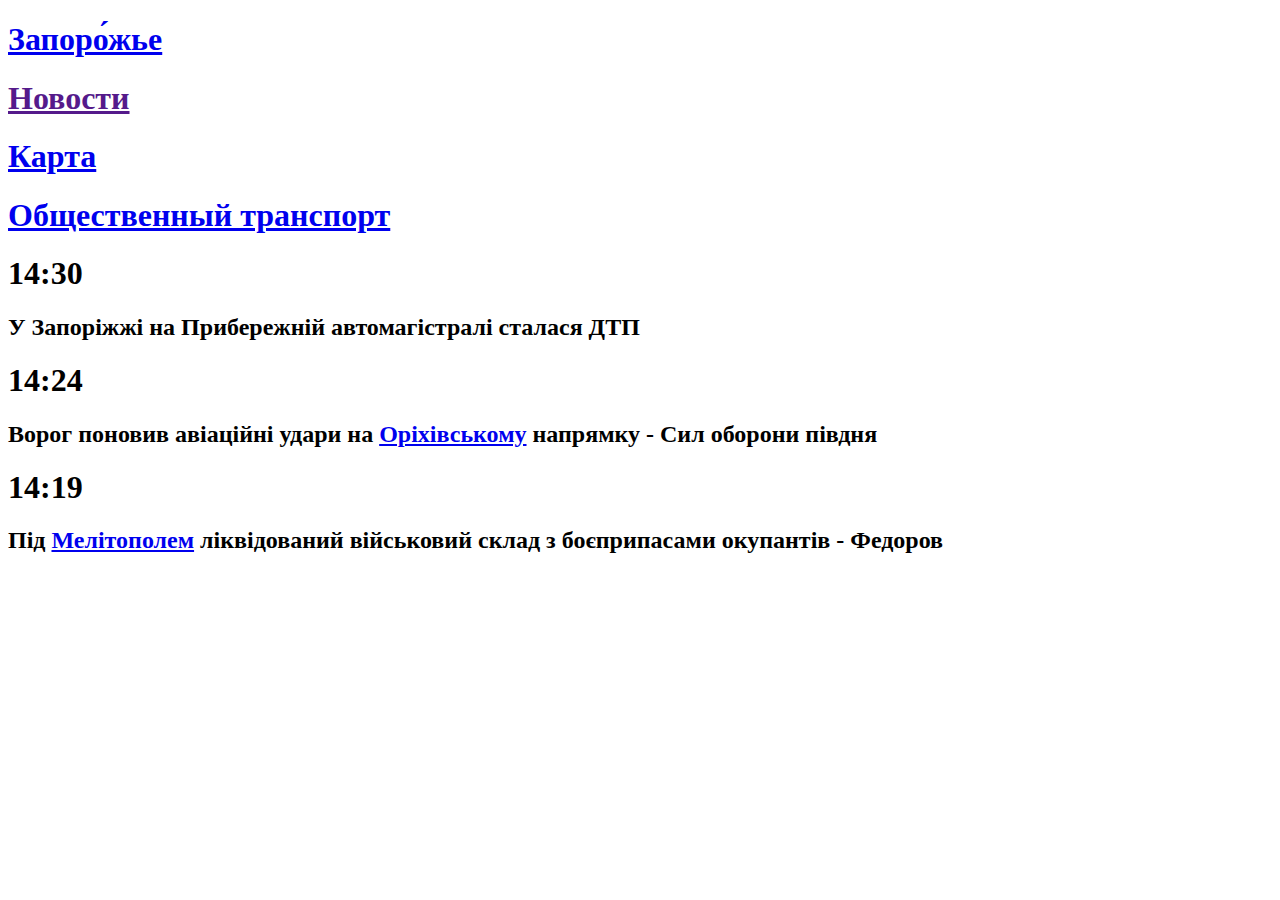
==== novosti.html @ ba51727d "Create novosti.html" ====
<!DOCTYPE html>
<html lang="en">
<head>
    <meta charset="UTF-8">
    <meta name="viewport" content="width=device-width, initial-scale=1.0">
    <title>Новости</title>
    <link rel="stylesheet" href="style.css">
</head>
<body>
    <header>
        <a href="index.html"><h1>Запоро́жье</h1></a>  <a href=""><h1>Новости</h1></a> <a href="https://www.google.com/maps/dir/%D0%97%D0%B0%D0%BB%D1%96%D0%B7%D0%BD%D0%B8%D1%87%D0%BD%D0%B8%D0%B9+%D1%80%D0%B0%D0%B9%D0%BE%D0%BD/49.837230,+24.035886/@47.8261919,35.164573,17497m/data=!3m1!1e3!4m11!4m10!1m5!1m1!1s0x473ae75bfa2bddb5:0xbba370174b674e50!2m2!1d23.9541158!2d49.8281211!1m3!2m2!1d24.035886!2d49.83723?hl=uk-UK&entry=ttu"><h1>Карта</h1></a> <a href="https://www.eway.in.ua/ru/cities/zaporizhzhya"><h1>Общественный транспорт</h1></a>
    </header>

    <h1>14:30    </h1>
    <h2>У Запоріжжі на Прибережній автомагістралі сталася ДТП</h2>

    <h1>14:24</h1>
    <h2>Ворог поновив авіаційні удари на <a href="https://www.google.com/maps/dir/%D0%9E%D1%80%D0%B5%D1%85%D0%BE%D0%B2,+%D0%97%D0%B0%D0%BF%D0%BE%D1%80%D1%96%D0%B7%D1%8C%D0%BA%D0%B0+%D0%BE%D0%B1%D0%BB%D0%B0%D1%81%D1%82%D1%8C/49.837230,+24.035886/@47.5672448,35.7858595,3954m/data=!3m1!1e3!4m11!4m10!1m5!1m1!1s0x40dda640c18cd1b3:0x89481c585e509499!2m2!1d35.7876745!2d47.5658802!1m3!2m2!1d24.035886!2d49.83723?hl=uk-UK&entry=ttu">Оріхівському</a> напрямку - Сил оборони півдня</h2>

    <h1>14:19</h1>
    <h2>Під <a href="https://www.google.com/maps/dir/%D0%9E%D1%80%D0%B5%D1%85%D0%BE%D0%B2,+%D0%97%D0%B0%D0%BF%D0%BE%D1%80%D1%96%D0%B7%D1%8C%D0%BA%D0%B0+%D0%BE%D0%B1%D0%BB%D0%B0%D1%81%D1%82%D1%8C/49.837230,+24.035886/@46.8551122,35.3592598,6818m/data=!3m1!1e3!4m11!4m10!1m5!1m1!1s0x40dda640c18cd1b3:0x89481c585e509499!2m2!1d35.7876745!2d47.5658802!1m3!2m2!1d24.035886!2d49.83723?hl=uk-UK&entry=ttu">Мелітополем</a> ліквідований військовий склад з боєприпасами окупантів - Федоров </h2>





    <footer>

    </footer>
    



</body>
</html>
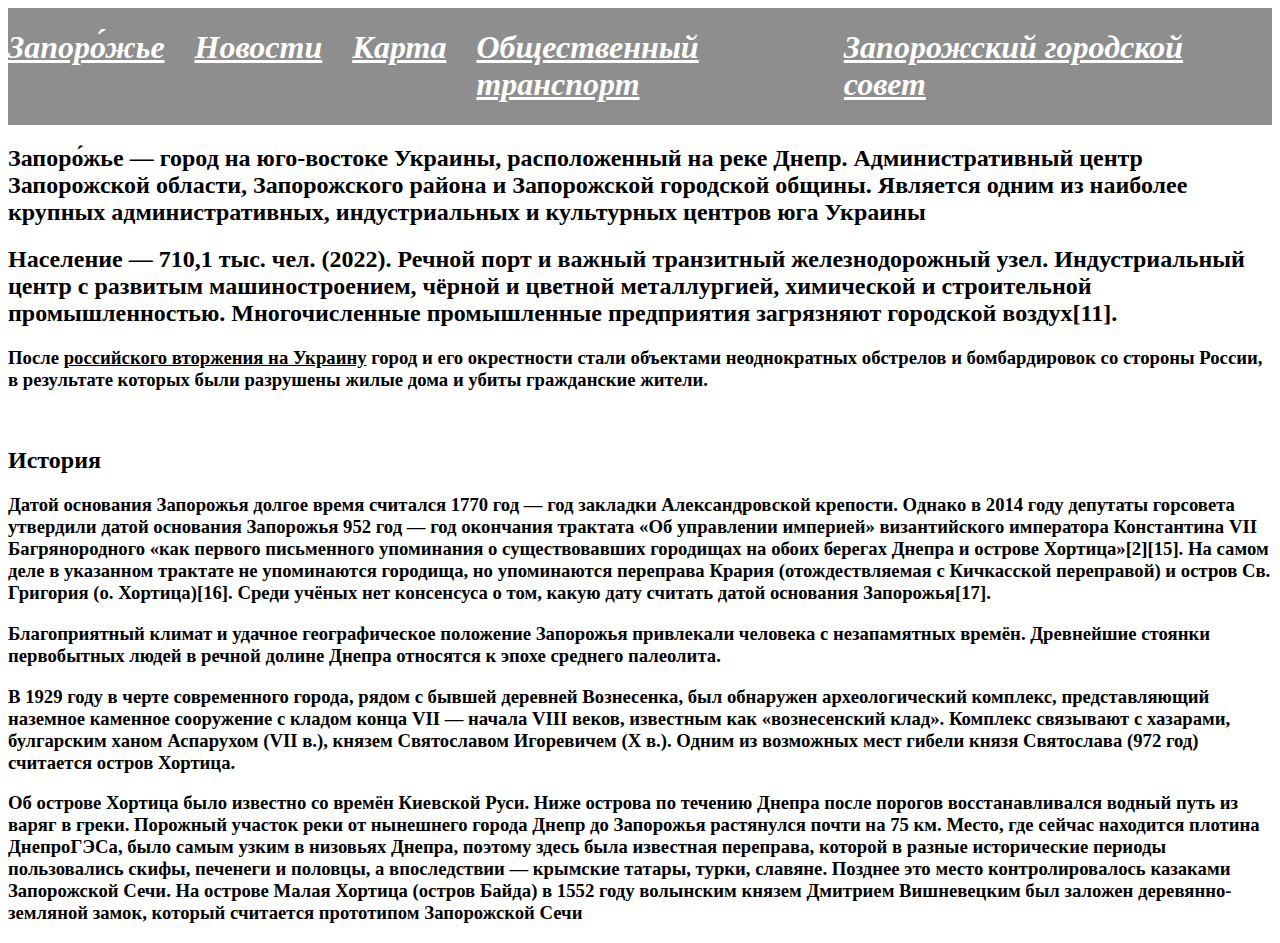
==== commit 70936219: "Update novosti.html" ====
--- a/novosti.html
+++ b/novosti.html
@@ -3,33 +3,48 @@
 <head>
     <meta charset="UTF-8">
     <meta name="viewport" content="width=device-width, initial-scale=1.0">
-    <title>Новости</title>
+    <title>Запоро́жье</title> 
     <link rel="stylesheet" href="style.css">
+
 </head>
 <body>
+
+
     <header>
-        <a href="index.html"><h1>Запоро́жье</h1></a>  <a href=""><h1>Новости</h1></a> <a href="https://www.google.com/maps/dir/%D0%97%D0%B0%D0%BB%D1%96%D0%B7%D0%BD%D0%B8%D1%87%D0%BD%D0%B8%D0%B9+%D1%80%D0%B0%D0%B9%D0%BE%D0%BD/49.837230,+24.035886/@47.8261919,35.164573,17497m/data=!3m1!1e3!4m11!4m10!1m5!1m1!1s0x473ae75bfa2bddb5:0xbba370174b674e50!2m2!1d23.9541158!2d49.8281211!1m3!2m2!1d24.035886!2d49.83723?hl=uk-UK&entry=ttu"><h1>Карта</h1></a> <a href="https://www.eway.in.ua/ru/cities/zaporizhzhya"><h1>Общественный транспорт</h1></a>
+        <a href="index.html"><h1>Запоро́жье</h1></a>  <a href="novosti.html"><h1>Новости</h1></a> <a href="https://www.google.com/maps/dir/%D0%97%D0%B0%D0%BB%D1%96%D0%B7%D0%BD%D0%B8%D1%87%D0%BD%D0%B8%D0%B9+%D1%80%D0%B0%D0%B9%D0%BE%D0%BD/49.837230,+24.035886/@47.8261919,35.164573,17497m/data=!3m1!1e3!4m11!4m10!1m5!1m1!1s0x473ae75bfa2bddb5:0xbba370174b674e50!2m2!1d23.9541158!2d49.8281211!1m3!2m2!1d24.035886!2d49.83723?hl=uk-UK&entry=ttu"><h1>Карта</h1></a> <a href="https://www.eway.in.ua/ru/cities/zaporizhzhya"><h1>Общественный транспорт</h1></a> <a href="https://zp.gov.ua/"><h1>Запорожский городской совет</h1></a>
+        <a href="https://uk.wikipedia.org/wiki/%D0%93%D0%B5%D1%80%D0%B1_%D0%97%D0%B0%D0%BF%D0%BE%D1%80%D1%96%D0%B6%D0%B6%D1%8F"><img src="img/Герб_Запорожья_2003_года.svg.png" alt=""> <title>Герб_Запорожья</title></a>
+        <a href="https://uk.wikipedia.org/wiki/%D0%A3%D0%BA%D1%80%D0%B0%D1%97%D0%BD%D0%B0"><img src="img/Flag_of_Ukraine.svg.png" alt=""> <title>укриана</title></a>
+     
     </header>
 
-    <h1>14:30    </h1>
-    <h2>У Запоріжжі на Прибережній автомагістралі сталася ДТП</h2>
+    <div class="osnova">
+   <h2>Запоро́жье — город на юго-востоке Украины, расположенный на реке Днепр. Административный центр Запорожской области, Запорожского района и Запорожской городской общины. Является одним из наиболее крупных административных, индустриальных и культурных центров юга Украины
+   <h2>Население — 710,1 тыс. чел. (2022). Речной порт и важный транзитный железнодорожный узел. Индустриальный центр с развитым машиностроением, чёрной и цветной металлургией, химической и строительной промышленностью. Многочисленные промышленные предприятия загрязняют городской воздух[11].</h2>
+   </div>
 
-    <h1>14:24</h1>
-    <h2>Ворог поновив авіаційні удари на <a href="https://www.google.com/maps/dir/%D0%9E%D1%80%D0%B5%D1%85%D0%BE%D0%B2,+%D0%97%D0%B0%D0%BF%D0%BE%D1%80%D1%96%D0%B7%D1%8C%D0%BA%D0%B0+%D0%BE%D0%B1%D0%BB%D0%B0%D1%81%D1%82%D1%8C/49.837230,+24.035886/@47.5672448,35.7858595,3954m/data=!3m1!1e3!4m11!4m10!1m5!1m1!1s0x40dda640c18cd1b3:0x89481c585e509499!2m2!1d35.7876745!2d47.5658802!1m3!2m2!1d24.035886!2d49.83723?hl=uk-UK&entry=ttu">Оріхівському</a> напрямку - Сил оборони півдня</h2>
+   <h3>После <a href="https://ru.wikipedia.org/wiki/%D0%92%D1%82%D0%BE%D1%80%D0%B6%D0%B5%D0%BD%D0%B8%D0%B5_%D0%A0%D0%BE%D1%81%D1%81%D0%B8%D0%B8_%D0%BD%D0%B0_%D0%A3%D0%BA%D1%80%D0%B0%D0%B8%D0%BD%D1%83_(%D1%81_2022)">российского вторжения на Украину</a> город и его окрестности стали объектами неоднократных обстрелов и бомбардировок со стороны России, в результате которых были разрушены жилые дома и убиты гражданские жители.</h3>
 
-    <h1>14:19</h1>
-    <h2>Під <a href="https://www.google.com/maps/dir/%D0%9E%D1%80%D0%B5%D1%85%D0%BE%D0%B2,+%D0%97%D0%B0%D0%BF%D0%BE%D1%80%D1%96%D0%B7%D1%8C%D0%BA%D0%B0+%D0%BE%D0%B1%D0%BB%D0%B0%D1%81%D1%82%D1%8C/49.837230,+24.035886/@46.8551122,35.3592598,6818m/data=!3m1!1e3!4m11!4m10!1m5!1m1!1s0x40dda640c18cd1b3:0x89481c585e509499!2m2!1d35.7876745!2d47.5658802!1m3!2m2!1d24.035886!2d49.83723?hl=uk-UK&entry=ttu">Мелітополем</a> ліквідований військовий склад з боєприпасами окупантів - Федоров </h2>
+   <img src="img/Механіко-технічне_училище_(Запорізький_національний_технічний_університет).jpg" alt="">
+   <img src="img/Нічний_проспект.jpg" alt="">
+   <img src="img/Січ_з_висоти_польоту.jpg" alt="">
+
+   <h2>История</h2>
+
+   <h3>Датой основания Запорожья долгое время считался 1770 год — год закладки Александровской крепости. Однако в 2014 году депутаты горсовета утвердили датой основания Запорожья 952 год — год окончания трактата «Об управлении империей» византийского императора Константина VII Багрянородного «как первого письменного упоминания о существовавших городищах на обоих берегах Днепра и острове Хортица»[2][15]. На самом деле в указанном трактате не упоминаются городища, но упоминаются переправа Крария (отождествляемая с Кичкасской переправой) и остров Св. Григория (о. Хортица)[16]. Среди учёных нет консенсуса о том, какую дату считать датой основания Запорожья[17]. </h3>
+
+   <h3>Благоприятный климат и удачное географическое положение Запорожья привлекали человека с незапамятных времён. Древнейшие стоянки первобытных людей в речной долине Днепра относятся к эпохе среднего палеолита.</h3>
+
+   <h3>В 1929 году в черте современного города, рядом с бывшей деревней Вознесенка, был обнаружен археологический комплекс, представляющий наземное каменное сооружение с кладом конца VII — начала VIII веков, известным как «вознесенский клад». Комплекс связывают с хазарами, булгарским ханом Аспарухом (VII в.), князем Святославом Игоревичем (X в.). Одним из возможных мест гибели князя Святослава (972 год) считается остров Хортица.</h3>
+
+   <h3>Об острове Хортица было известно со времён Киевской Руси. Ниже острова по течению Днепра после порогов восстанавливался водный путь из варяг в греки. Порожный участок реки от нынешнего города Днепр до Запорожья растянулся почти на 75 км. Место, где сейчас находится плотина ДнепроГЭСа, было самым узким в низовьях Днепра, поэтому здесь была известная переправа, которой в разные исторические периоды пользовались скифы, печенеги и половцы, а впоследствии — крымские татары, турки, славяне. Позднее это место контролировалось казаками Запорожской Сечи. На острове Малая Хортица (остров Байда) в 1552 году волынским князем Дмитрием Вишневецким был заложен деревянно-земляной замок, который считается прототипом Запорожской Сечи</h3>
+    <footer>
+
+    </footer>
 
 
 
 
 
-    <footer>
-
-    </footer>
-    
-
-
 
 </body>
 </html>
--- a/style.css
+++ b/style.css
@@ -0,0 +1,14 @@
+header {
+    display: flex;  
+    gap: 30px;
+    background-color: rgb(142, 142, 142);
+    color: white ;
+    font-style: italic;
+}
+a{
+    color: inherit;
+}
+
+body{
+    font-style: serif  ;
+}
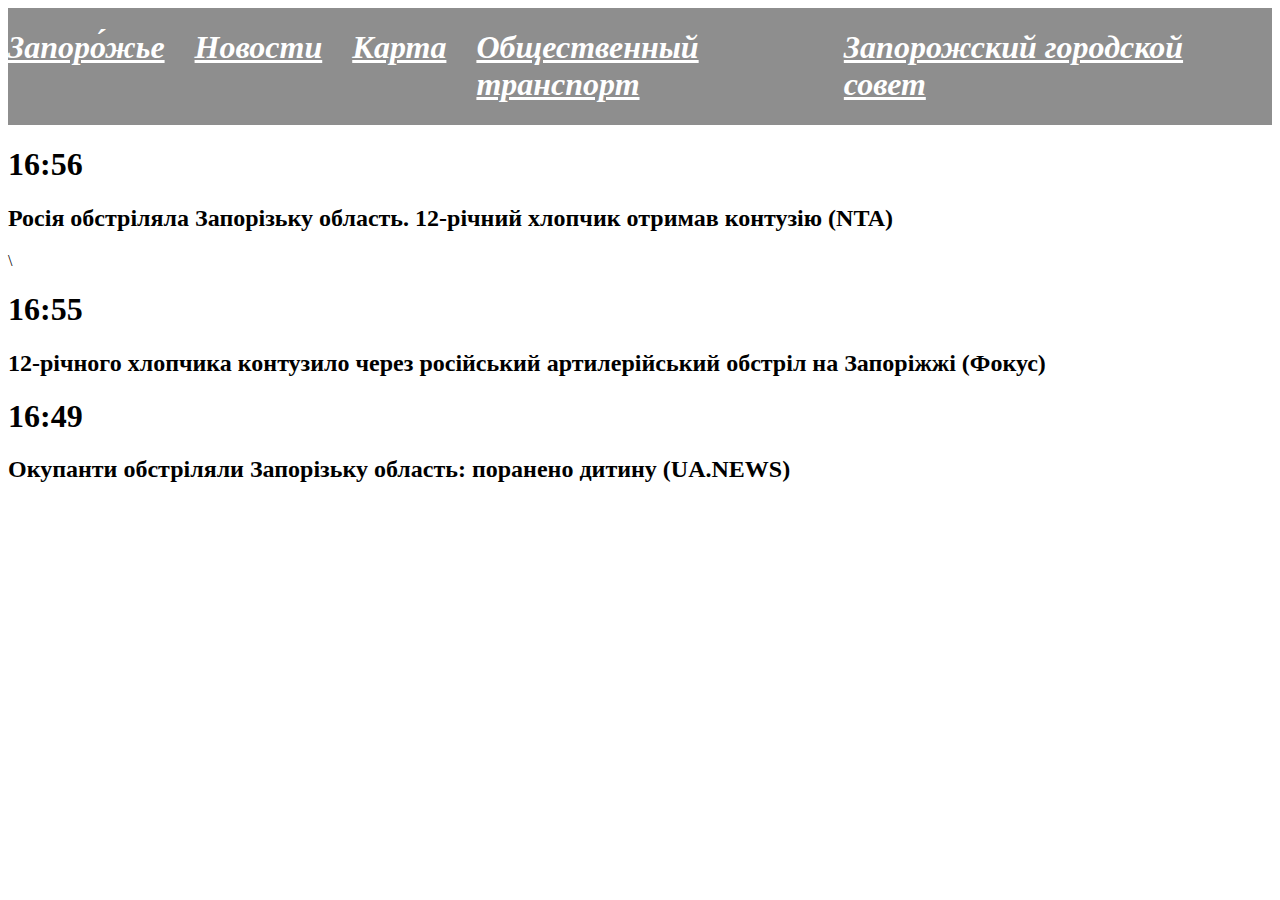
==== commit 138c4e70: "Update novosti.html" ====
--- a/novosti.html
+++ b/novosti.html
@@ -17,28 +17,14 @@
      
     </header>
 
-    <div class="osnova">
-   <h2>Запоро́жье — город на юго-востоке Украины, расположенный на реке Днепр. Административный центр Запорожской области, Запорожского района и Запорожской городской общины. Является одним из наиболее крупных административных, индустриальных и культурных центров юга Украины
-   <h2>Население — 710,1 тыс. чел. (2022). Речной порт и важный транзитный железнодорожный узел. Индустриальный центр с развитым машиностроением, чёрной и цветной металлургией, химической и строительной промышленностью. Многочисленные промышленные предприятия загрязняют городской воздух[11].</h2>
-   </div>
+  <h1>16:56</h1>
+    <h2>Росія обстріляла Запорізьку область. 12-річний хлопчик отримав контузію (NTA)</h2>\
 
-   <h3>После <a href="https://ru.wikipedia.org/wiki/%D0%92%D1%82%D0%BE%D1%80%D0%B6%D0%B5%D0%BD%D0%B8%D0%B5_%D0%A0%D0%BE%D1%81%D1%81%D0%B8%D0%B8_%D0%BD%D0%B0_%D0%A3%D0%BA%D1%80%D0%B0%D0%B8%D0%BD%D1%83_(%D1%81_2022)">российского вторжения на Украину</a> город и его окрестности стали объектами неоднократных обстрелов и бомбардировок со стороны России, в результате которых были разрушены жилые дома и убиты гражданские жители.</h3>
+    <h1>16:55</h1>
+    <h2>12-річного хлопчика контузило через російський артилерійський обстріл на Запоріжжі (Фокус)</h2>
 
-   <img src="img/Механіко-технічне_училище_(Запорізький_національний_технічний_університет).jpg" alt="">
-   <img src="img/Нічний_проспект.jpg" alt="">
-   <img src="img/Січ_з_висоти_польоту.jpg" alt="">
-
-   <h2>История</h2>
-
-   <h3>Датой основания Запорожья долгое время считался 1770 год — год закладки Александровской крепости. Однако в 2014 году депутаты горсовета утвердили датой основания Запорожья 952 год — год окончания трактата «Об управлении империей» византийского императора Константина VII Багрянородного «как первого письменного упоминания о существовавших городищах на обоих берегах Днепра и острове Хортица»[2][15]. На самом деле в указанном трактате не упоминаются городища, но упоминаются переправа Крария (отождествляемая с Кичкасской переправой) и остров Св. Григория (о. Хортица)[16]. Среди учёных нет консенсуса о том, какую дату считать датой основания Запорожья[17]. </h3>
-
-   <h3>Благоприятный климат и удачное географическое положение Запорожья привлекали человека с незапамятных времён. Древнейшие стоянки первобытных людей в речной долине Днепра относятся к эпохе среднего палеолита.</h3>
-
-   <h3>В 1929 году в черте современного города, рядом с бывшей деревней Вознесенка, был обнаружен археологический комплекс, представляющий наземное каменное сооружение с кладом конца VII — начала VIII веков, известным как «вознесенский клад». Комплекс связывают с хазарами, булгарским ханом Аспарухом (VII в.), князем Святославом Игоревичем (X в.). Одним из возможных мест гибели князя Святослава (972 год) считается остров Хортица.</h3>
-
-   <h3>Об острове Хортица было известно со времён Киевской Руси. Ниже острова по течению Днепра после порогов восстанавливался водный путь из варяг в греки. Порожный участок реки от нынешнего города Днепр до Запорожья растянулся почти на 75 км. Место, где сейчас находится плотина ДнепроГЭСа, было самым узким в низовьях Днепра, поэтому здесь была известная переправа, которой в разные исторические периоды пользовались скифы, печенеги и половцы, а впоследствии — крымские татары, турки, славяне. Позднее это место контролировалось казаками Запорожской Сечи. На острове Малая Хортица (остров Байда) в 1552 году волынским князем Дмитрием Вишневецким был заложен деревянно-земляной замок, который считается прототипом Запорожской Сечи</h3>
-    <footer>
-
+    <h1>16:49</h1>
+    <h2>Окупанти обстріляли Запорізьку область: поранено дитину (UA.NEWS)</h2>
     </footer>
 
 
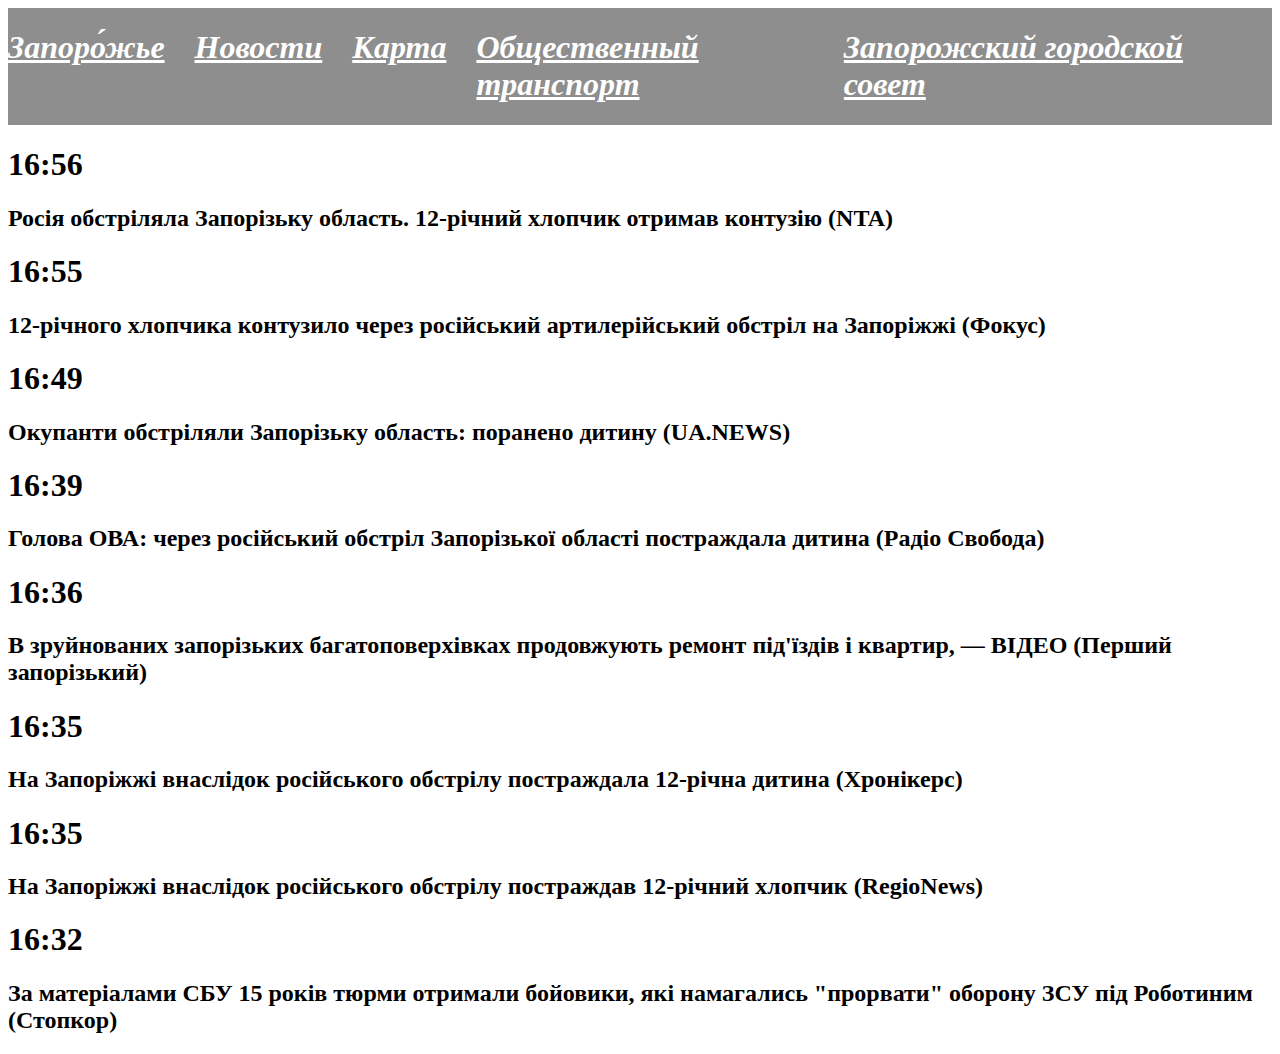
==== commit 9857db66: "Update novosti.html" ====
--- a/novosti.html
+++ b/novosti.html
@@ -18,14 +18,38 @@
     </header>
 
   <h1>16:56</h1>
-    <h2>Росія обстріляла Запорізьку область. 12-річний хлопчик отримав контузію (NTA)</h2>\
+    <h2>Росія обстріляла Запорізьку область. 12-річний хлопчик отримав контузію (NTA)</h2>
 
     <h1>16:55</h1>
     <h2>12-річного хлопчика контузило через російський артилерійський обстріл на Запоріжжі (Фокус)</h2>
 
     <h1>16:49</h1>
     <h2>Окупанти обстріляли Запорізьку область: поранено дитину (UA.NEWS)</h2>
+
+    <h1>16:39</h1>
+    <h2>Голова ОВА: через російський обстріл Запорізької області постраждала дитина (Радіо Свобода)</h2>
+
+    <h1>16:36</h1>
+    <h2>В зруйнованих запорізьких багатоповерхівках продовжують ремонт під'їздів і квартир, — ВІДЕО (Перший запорізький)</h2>
+
+    <h1>16:35</h1>
+    <h2>На Запоріжжі внаслідок російського обстрілу постраждала 12-річна дитина (Хронікерс)</h2>
+
+    <h1>16:35</h1>
+    <h2>На Запоріжжі внаслідок російського обстрілу постраждав 12-річний хлопчик (RegioNews)</h2>
+
+    <h1>16:32</h1>
+    <h2>За матеріалами СБУ 15 років тюрми отримали бойовики, які намагались "прорвати" оборону ЗСУ під Роботиним (Стопкор)</h2>
+
+
+    
     </footer>
+
+
+
+
+
+    
 
 
 
